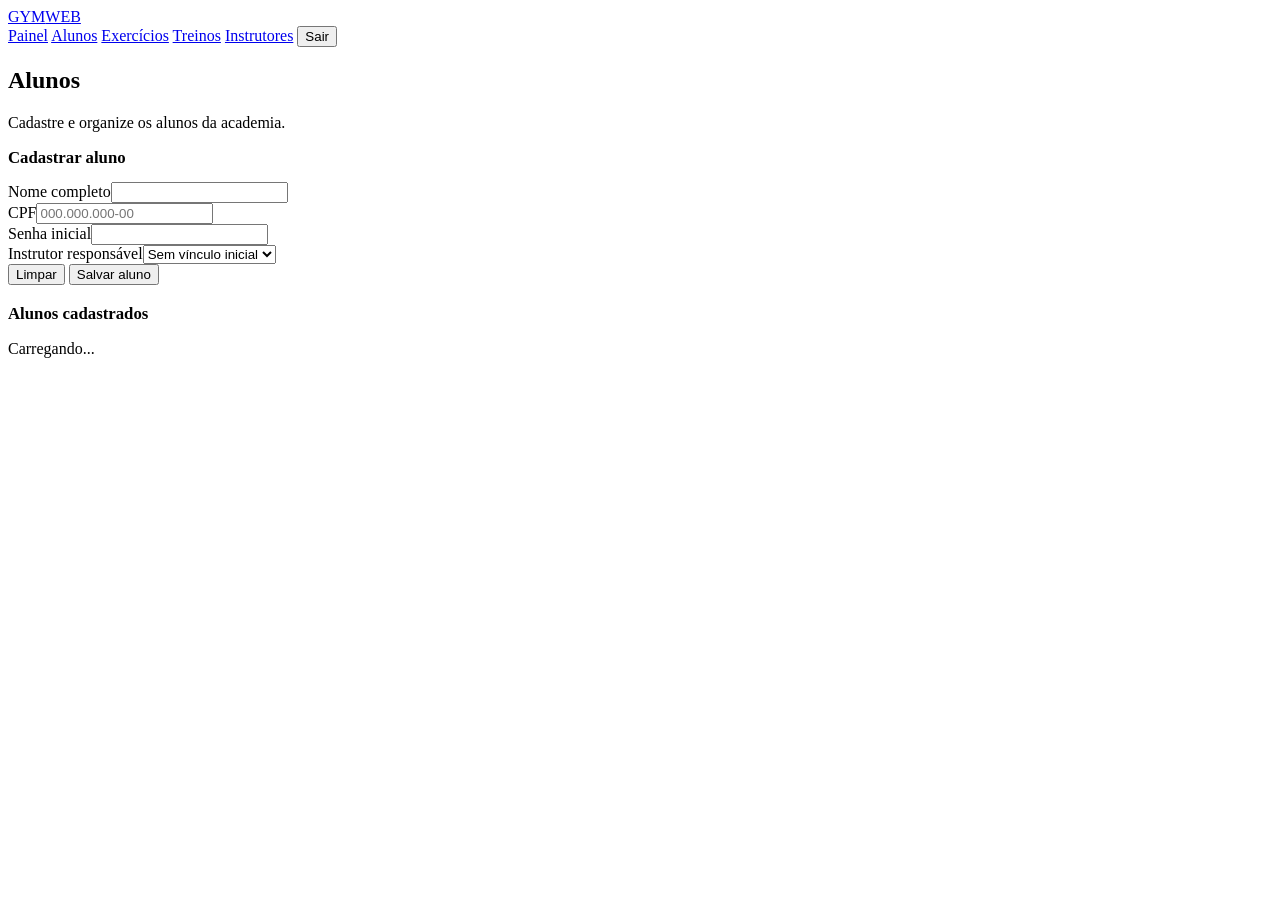
==== src/main/resources/static/cadastro_aluno.html @ ce9283d6 "Inicializando o projeto GymWeb" ====
<!doctype html>
<html lang="pt-BR">
<head>
    <meta charset="utf-8">
    <meta name="viewport" content="width=device-width, initial-scale=1">
    <title>Alunos | GymWeb</title>
    <link rel="preconnect" href="https://fonts.googleapis.com">
    <link rel="preconnect" href="https://fonts.gstatic.com" crossorigin>
    <link href="https://fonts.googleapis.com/css2?family=Inter:wght@400;500;600;700;800;900&display=swap" rel="stylesheet">
    <link rel="stylesheet" href="/css/app.css">
</head>
<body>
    <div class="app-shell">
        <header class="topbar">
            <a class="brand" href="/dashboard.html">GYM<span>WEB</span></a>
            <nav aria-label="Navegação principal">
                <a href="/dashboard.html">Painel</a>
                <a href="/cadastro_aluno.html">Alunos</a>
                <a href="/catalogo.html">Exercícios</a>
                <a href="/montar_treino.html">Treinos</a>
                <a data-apenas-dono href="/cadastro_instrutor.html">Instrutores</a>
                <button class="btn-link" data-logout>Sair</button>
            </nav>
        </header>

        <main class="page">
            <section class="page-header">
                <div>
                    <h1>Alunos</h1>
                    <p data-usuario-nome>Cadastre e organize os alunos da academia.</p>
                </div>
            </section>

            <div id="mensagem" class="notice hidden" role="alert"></div>

            <section class="card form-card">
                <div class="card-body">
                    <h2 style="margin-top:0; font-size:1.05rem; font-weight:700;">Cadastrar aluno</h2>
                    <form id="form-aluno" class="form-grid" novalidate>
                        <div class="form-group"><label for="nome">Nome completo</label><input id="nome" required maxlength="100"></div>
                        <div class="form-group"><label for="cpf">CPF</label><input id="cpf" inputmode="numeric" required maxlength="14" placeholder="000.000.000-00"></div>
                        <div class="form-group"><label for="senha">Senha inicial</label><input id="senha" type="password" required minlength="6"></div>
                        <div class="form-group"><label for="instrutorId">Instrutor responsável</label><select id="instrutorId"><option value="">Sem vínculo inicial</option></select></div>
                        <div class="form-actions full">
                            <button class="btn btn-secondary" type="reset">Limpar</button>
                            <button id="btn-salvar" class="btn btn-primary" type="submit">Salvar aluno</button>
                        </div>
                    </form>
                </div>
            </section>

            <section class="card" style="margin-top: 1.2rem;">
                <div class="card-body">
                    <h2 style="margin-top:0; font-size:1.05rem; font-weight:700;">Alunos cadastrados</h2>
                    <div id="lista-alunos" class="table-wrapper"><p class="status">Carregando...</p></div>
                </div>
            </section>
        </main>
    </div>

    <script src="/js/api.js"></script>
    <script src="/js/auth.js"></script>
    <script src="/js/aluno.js"></script>
</body>
</html>
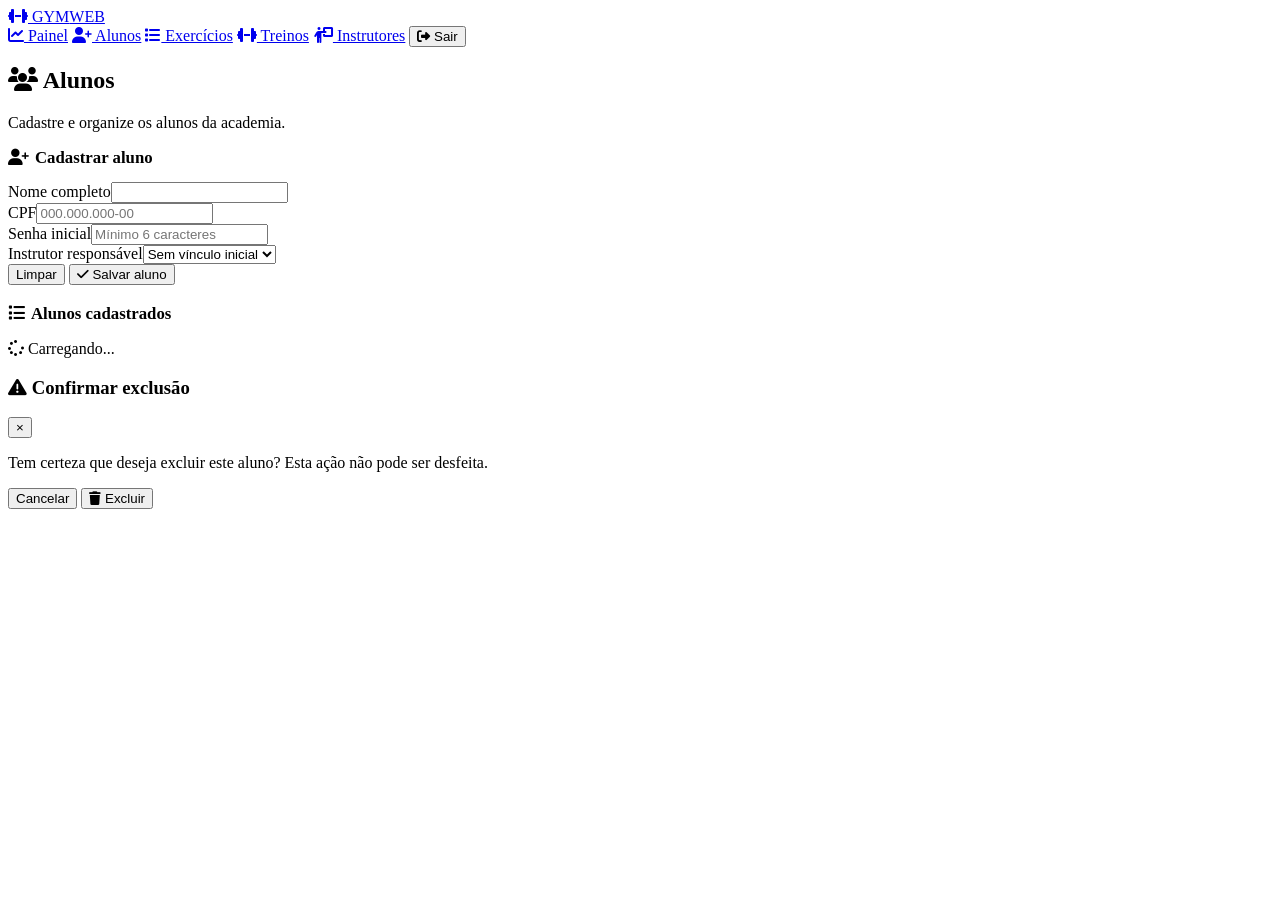
==== commit 2c13929e: "feat: incluido editar e excluir nos cadastros" ====
--- a/src/main/resources/static/cadastro_aluno.html
+++ b/src/main/resources/static/cadastro_aluno.html
@@ -7,26 +7,27 @@
     <link rel="preconnect" href="https://fonts.googleapis.com">
     <link rel="preconnect" href="https://fonts.gstatic.com" crossorigin>
     <link href="https://fonts.googleapis.com/css2?family=Inter:wght@400;500;600;700;800;900&display=swap" rel="stylesheet">
+    <link rel="stylesheet" href="https://cdnjs.cloudflare.com/ajax/libs/font-awesome/6.5.0/css/all.min.css">
     <link rel="stylesheet" href="/css/app.css">
 </head>
 <body>
     <div class="app-shell">
         <header class="topbar">
-            <a class="brand" href="/dashboard.html">GYM<span>WEB</span></a>
+            <a class="brand" href="/dashboard.html"><i class="fa-solid fa-dumbbell"></i> GYM<span>WEB</span></a>
             <nav aria-label="Navegação principal">
-                <a href="/dashboard.html">Painel</a>
-                <a href="/cadastro_aluno.html">Alunos</a>
-                <a href="/catalogo.html">Exercícios</a>
-                <a href="/montar_treino.html">Treinos</a>
-                <a data-apenas-dono href="/cadastro_instrutor.html">Instrutores</a>
-                <button class="btn-link" data-logout>Sair</button>
+                <a href="/dashboard.html"><i class="fa-solid fa-chart-line"></i> Painel</a>
+                <a href="/cadastro_aluno.html"><i class="fa-solid fa-user-plus"></i> Alunos</a>
+                <a href="/catalogo.html"><i class="fa-solid fa-list"></i> Exercícios</a>
+                <a href="/montar_treino.html"><i class="fa-solid fa-dumbbell"></i> Treinos</a>
+                <a data-apenas-dono href="/cadastro_instrutor.html"><i class="fa-solid fa-person-chalkboard"></i> Instrutores</a>
+                <button class="btn-link" data-logout><i class="fa-solid fa-right-from-bracket"></i> Sair</button>
             </nav>
         </header>
 
         <main class="page">
             <section class="page-header">
                 <div>
-                    <h1>Alunos</h1>
+                    <h1><i class="fa-solid fa-users"></i> Alunos</h1>
                     <p data-usuario-nome>Cadastre e organize os alunos da academia.</p>
                 </div>
             </section>
@@ -35,15 +36,18 @@
 
             <section class="card form-card">
                 <div class="card-body">
-                    <h2 style="margin-top:0; font-size:1.05rem; font-weight:700;">Cadastrar aluno</h2>
+                    <h2 style="margin-top:0; font-size:1.05rem; font-weight:700;" id="titulo-formulario">
+                        <i class="fa-solid fa-user-plus" style="color:var(--neon-green);margin-right:6px;"></i>Cadastrar aluno
+                    </h2>
                     <form id="form-aluno" class="form-grid" novalidate>
+                        <input type="hidden" id="aluno-id">
                         <div class="form-group"><label for="nome">Nome completo</label><input id="nome" required maxlength="100"></div>
                         <div class="form-group"><label for="cpf">CPF</label><input id="cpf" inputmode="numeric" required maxlength="14" placeholder="000.000.000-00"></div>
-                        <div class="form-group"><label for="senha">Senha inicial</label><input id="senha" type="password" required minlength="6"></div>
+                        <div class="form-group"><label for="senha">Senha inicial</label><input id="senha" type="password" required minlength="6" placeholder="Mínimo 6 caracteres"></div>
                         <div class="form-group"><label for="instrutorId">Instrutor responsável</label><select id="instrutorId"><option value="">Sem vínculo inicial</option></select></div>
                         <div class="form-actions full">
-                            <button class="btn btn-secondary" type="reset">Limpar</button>
-                            <button id="btn-salvar" class="btn btn-primary" type="submit">Salvar aluno</button>
+                            <button class="btn btn-secondary" type="reset" id="btn-limpar">Limpar</button>
+                            <button id="btn-salvar" class="btn btn-primary" type="submit"><i class="fa-solid fa-check"></i> Salvar aluno</button>
                         </div>
                     </form>
                 </div>
@@ -51,11 +55,31 @@
 
             <section class="card" style="margin-top: 1.2rem;">
                 <div class="card-body">
-                    <h2 style="margin-top:0; font-size:1.05rem; font-weight:700;">Alunos cadastrados</h2>
-                    <div id="lista-alunos" class="table-wrapper"><p class="status">Carregando...</p></div>
+                    <h2 style="margin-top:0; font-size:1.05rem; font-weight:700;">
+                        <i class="fa-solid fa-list" style="color:var(--neon-green);margin-right:6px;"></i>Alunos cadastrados
+                    </h2>
+                    <div id="lista-alunos" class="table-wrapper"><p class="status"><i class="fa-solid fa-spinner fa-spin"></i> Carregando...</p></div>
                 </div>
             </section>
         </main>
+    </div>
+
+    <!-- Modal de Confirmação de Exclusão -->
+    <div id="modal-excluir" class="modal-overlay hidden">
+        <div class="modal-content">
+            <div class="modal-header">
+                <h3><i class="fa-solid fa-triangle-exclamation" style="color:var(--danger);"></i> Confirmar exclusão</h3>
+                <button class="modal-close" id="modal-fechar">&times;</button>
+            </div>
+            <div class="modal-body">
+                <p>Tem certeza que deseja excluir este aluno? Esta ação não pode ser desfeita.</p>
+                <p id="modal-nome-aluno" style="font-weight:700; color:var(--neon-green); margin-top:0.5rem;"></p>
+            </div>
+            <div class="modal-actions">
+                <button class="btn btn-secondary" id="modal-cancelar">Cancelar</button>
+                <button class="btn btn-danger" id="modal-confirmar"><i class="fa-solid fa-trash"></i> Excluir</button>
+            </div>
+        </div>
     </div>
 
     <script src="/js/api.js"></script>
